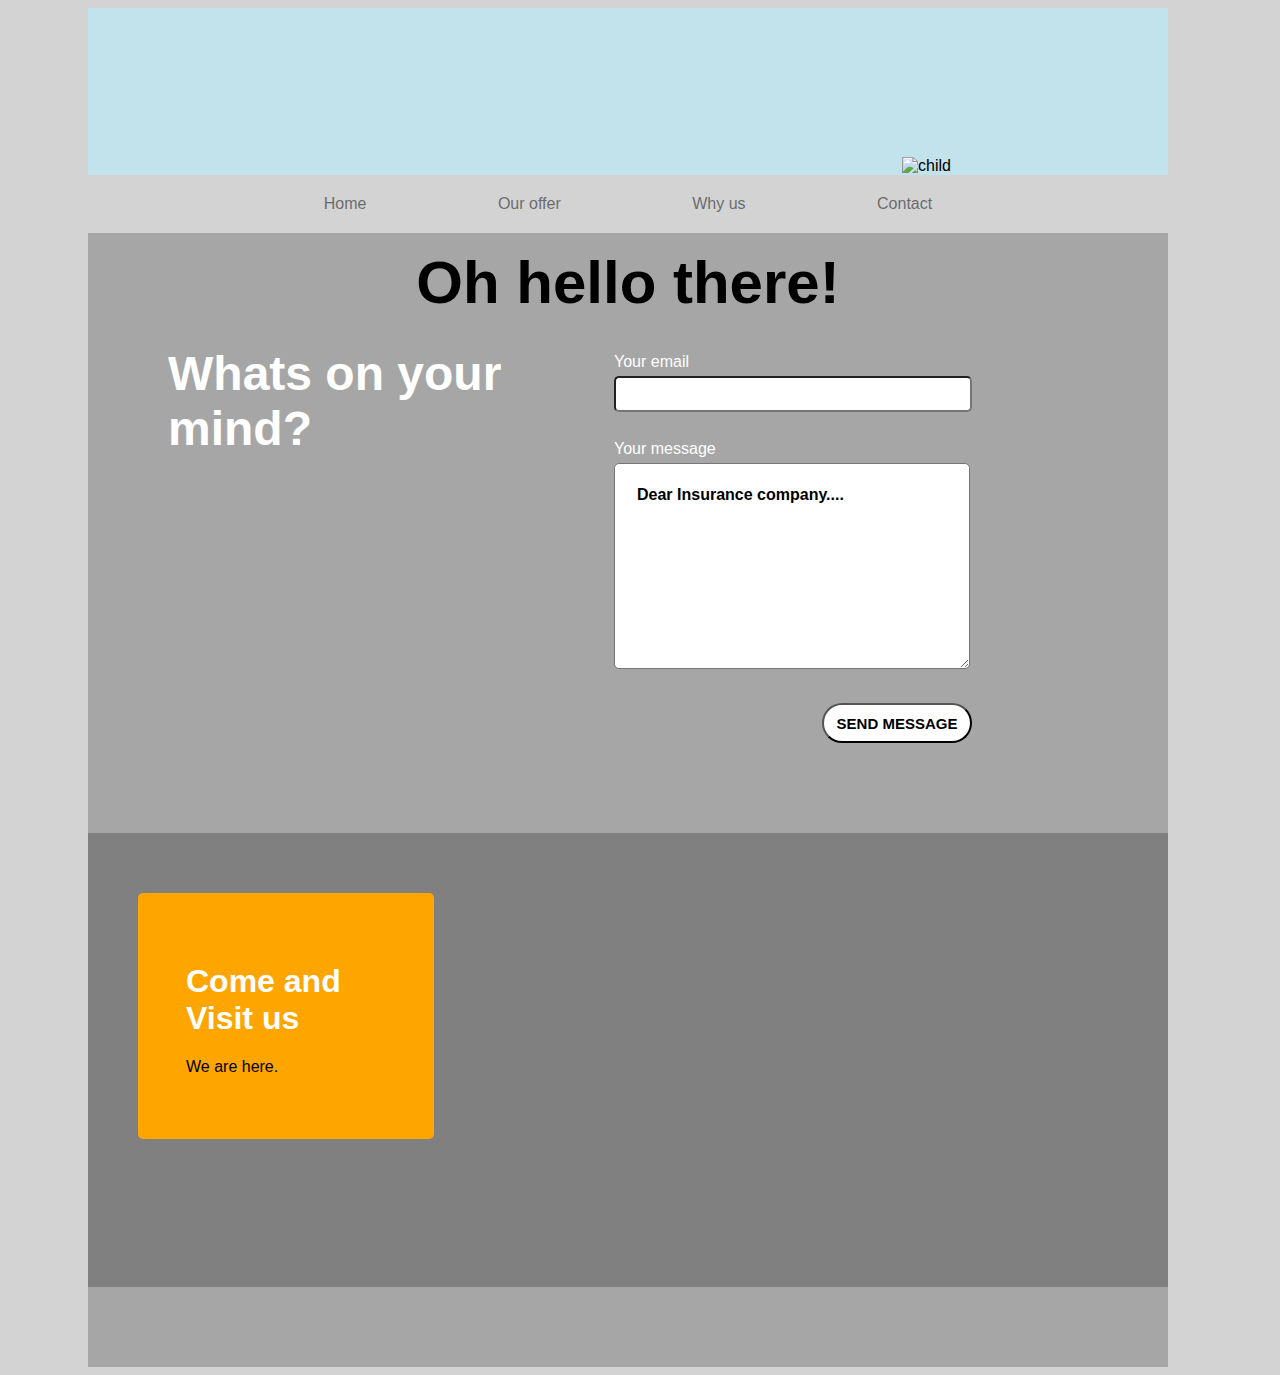
==== Contact.html @ 0118ed6a "changed again" ====
<!DOCTYPE html>
<html lang="en">
  <head>
    <meta charset="UTF-8" />
    <meta name="viewport" content="width=device-width, initial-scale=1.0" />
    <meta http-equiv="X-UA-Compatible" content="ie=edge" />
    <link rel="stylesheet" href="CSS/Stylesheet.css" />
    <title>Contact Us</title>
  </head>
  <body>
    <main>
      <!--Lijuan-->
      <div class="page2container">
        <h1>Oh hello there!</h1>
        <img src="images/child.png" alt="child" />
      </div>
      <nav class="page2nav">
        <ul>
          <li><a class="home" href="#">Home</a></li>
          <li><a class="home" href="#">Our offer</a></li>
          <li><a class="home" href="#">Why us</a></li>
          <li><a class="home" href="#">Contact</a></li>
        </ul>
      </nav>
      <!--Sharon-->
      <div class="middle">
          <div class="mind">
            <h1 class="mind">Whats on your mind?</h1>
          </div>
          <div class="form">
            <form action="">
              <label
                >Your email<br />
                <input type="email" name="email" maxlength="30" />
              </label>
              <br />
              <label
                >Your message<br />
                <textarea
                  id="comments"
                  placeholder="Dear Insurance company...."
                ></textarea>
                <br />
              </form>

  <div class="send">
              <button>SEND MESSAGE</button>
            </div>
          </div>
        </div>

      <!--Cindy-->

      <div class="mail-us"></div>
      <div class="visit-here">
        <div class="come-visit">
          <h1 class="visit-us">Come and Visit us</h1>
          <p>We are here.</p>
        </div>
        <iframe
          src="https://www.google.com/maps/embed?pb=!1m18!1m12!1m3!1d2030.6367442693825!2d17.945627515991895!3d59.405772811933225!2m3!1f0!2f0!3f0!3m2!1i1024!2i768!4f13.1!3m3!1m2!1s0x465f9eed21e68093%3A0x4fa1f7e391a24167!2sJENSEN%20komvux%20Kista!5e0!3m2!1sen!2sse!4v1568467011122!5m2!1sen!2sse"
          width="100%"
          height="450px"
          frameborder="0"
          style="border:0;"
          allowfullscreen=""
        ></iframe>
      </div>
      <footer></footer>
    </main>
  </body>
</html>
---- CSS/Stylesheet.css ----
body {
  width: 1200px;
  font-family: Arial, Helvetica, sans-serif;
  background: lightgrey;
  padding: 0px 20px 0px 20px;
}
main {
  width: 90%;
  margin: auto;
  background: gray;
}
/* Lijuan */
.container {
  display: flex;
  flex-wrap: wrap;
}
.part1 {
  display: flex;
  flex: 1;
  background: lightblue;
  flex-direction: column;
}
.part1 img {
  width: 60%;
  align-self: flex-end;
  margin-top: auto;
  margin-right: 10px;
}

.part1 h1 {
  margin: 50px 100px 0px 150px;
}
.part1 p {
  line-height: 30px;
  margin: 20px 100px 0px 150px;
}
.part1 strong {
  color: white;
}

.part1 button {
  font-weight: bold;
  width: 120px;
  padding: 12px;
  border-radius: 17px;
  margin-left: 150px;
  position: relative;
  top: 100px;
}

.part2 {
  flex: 1;
  flex-direction: column;
  display: flex;
}
.part2-1 {
  display: flex;
  flex: 1;
  background: rgb(240, 105, 57);
  flex-direction: column-reverse;
  justify-content: center;
  align-items: center;
}
.part2-2 {
  display: flex;
  flex: 1;
  background: orange;
  flex-direction: column-reverse;
  justify-content: center;
  align-items: center;
}
.part2 h2 {
  font-size: 40px;
  color: white;
  margin-top: 0;
}
.part2 h5 {
  margin-bottom: 10px;
}

.topnav ul {
  display: flex;
  justify-content: center;
  background: lightgray;
  justify-content: space-around;
  list-style: none;
  margin: 0px;
  padding: 20px 170px;
}
.topnav a {
  text-decoration: none;
  color: black;
  opacity: 0.5;
}

/* second page */
.page2container {
  display: flex;
  background: rgb(194, 226, 236);
  flex-direction: column;
}
.page2container h1 {
  align-self: center;
  position: relative;
  top: 200px;
  font-size: 60px;
}
.page2container img {
  width: 20%;
  align-self: flex-end;
  margin: 0px 50px;
}
.page2nav ul {
  display: flex;
  justify-content: center;
  background: lightgray;
  justify-content: space-around;
  list-style: none;
  margin: 0px;
  padding: 20px 170px;
}
.page2nav a {
  text-decoration: none;
  color: black;
  opacity: 0.5;
}
a:hover.home {
  opacity: 1;
  font-weight: bold;
}

/* Sharon */

/*bottom first page*/
.bottom {
  display: grid;
  grid-template-columns: repeat(3, 360px);
  grid-template-rows: 400px 400px 80px 400px;
  grid-template-areas:
    "box-1  box-2  box-3  "
    "box-4  box-5  box-6  "
    "end end end "
    "empty empty empty ";
  font-size: 1.2rem;
  font-weight: 600;

  color: #585858;
}

aside {
  display: flex;
  justify-content: flex-start;
  align-items: flex-start;
  font-size: 2em;
  padding: 30px;
  color: gray;
}

.four {
  color: #b34700;
}

.box-1 {
  display: flex;
  flex-direction: column;
  justify-content: center;
  align-items: Center;
  font-size: 3rem;
  font-weight: 700;
  grid-area: box-1;
  background: lightblue;
  color: black;
}

.how {
  margin: 0;
}

.works {
  margin: 0;
}

.box-2 {
  grid-area: box-2;
  background: white;
}

.second {
  text-align: center;
  padding: 40px;
}

.box-3 {
  grid-area: box-3;
  text-align: center;
  background: lightgrey;
}

.third {
  padding-top: 40px;
  margin-bottom: 0;
}

.quote {
  margin: 0;
}

.box-4 {
  grid-area: box-4;
  background: white;
}

.fourth {
  width: 280px;
  padding: 40px;
  text-align: center;
}

.box-5 {
  grid-area: box-5;
  background: #f06939;
}

.fifth {
  padding: 50px 40px 40px 40px;
  color: #662900;
}

.box-6 {
  grid-area: box-6;
  background: white;
}

.sixth {
  padding: 50px;
  text-align: center;
}

.end {
  grid-area: end;
  background: #a6a6a6;
  display: Flex;
  flex-direction: column;
  align-items: center;
  padding-top: 10px;
}

.empty {
  grid-area: empty;
  background: gray;
}

.icon {
  display: inline-block;
  width: 1em;
  height: 1em;
  stroke-width: 0;
  stroke: currentColor;
  fill: currentColor;
  color: black;
  margin-top: 0;
}

a {
  text-decoration: none;
  text-align: center;
}

a:hover.top {
  color: red;
}

a:visited {
  color: blue;
}

/*middle contact us page*/

.middle {
  width: 100%;
  height: 600px;
  display: flex;
  color: white;
  background: #a6a6a6;
}

.mind {
  width: 45%;
  padding: 40px 0px 60px 40px;
}

h1.mind {
  font-size: 3rem;
  width: 450px;
  overflow-wrap: break-word;
}

.form {
  margin-top: 120px;
}

input[type="email"] {
  width: 350px;
  height: 30px;
  border-radius: 5px;
  margin-top: 5px;
}

#comments {
  width: 350px;
  height: 200px;
  border-radius: 5px;
}

label,
input {
  display: block;
}

label {
  margin-bottom: 10px;
}

textarea {
  margin-top: 5px;
}

.send {
  margin-top: 30px;
  display: flex;
  justify-content: flex-end;
  align-items: flex-end;
}

button {
  width: 150px;
  height: 40px;
  border-radius: 20px;
  font-weight: bold;
  font-size: 12px;
}

::placeholder {
  font-family: Arial, Helvetica, sans-serif;
  color: black;
  font-weight: bold;
  padding: 20px;
  font-size: 1rem;
}

/* Cindy */

nav {
  width: 100%;
  background: white;
}
.joinus {
  max-width: 100%;
  display: grid;
  grid-template-columns: repeat(6, 1fr);
  grid-template-rows: auto;
  grid-template-areas:
    "join join join us us us"
    "pic pic pic pic pic pic"
    "text text text text text text";
  grid-gap: 0;
}
.join {
  background: #a6a6a6;
  grid-area: join;
  display: flex;
  flex-direction: column;
  justify-content: flex-start;
  align-items: center;
  padding: 3rem;
}
.us {
  background: #a6a6a6;
  grid-area: us;
  padding: 3rem;
}
.text {
  background: orange;
  grid-area: text;
  display: flex;
  flex-direction: column;
  justify-content: flex-start;
  align-items: center;
  padding: 0rem 5rem 5rem 5rem;
}
.pic {
  background: #a6a6a6;
  grid-area: pic;
  display: grid;
  grid-template-columns: auto;
  grid-template-rows: repeat(2, 1fr);
  grid-template-areas:
    "up"
    "down";
}
.up {
  background: #a6a6a6;
  grid-area: up;
  height: 250px;
}
.down {
  background: orange;
  grid-area: down;
  height: 250px;
}
.customer {
  position: absolute;
  z-index: 999;
  width: 980px;
  height: 300px;
  margin: 8rem 0rem 3rem 3rem;
  display: flex;
  flex-direction: row;
  justify-content: center;
  align-items: center;
}
.intro {
  width: 30%;
  height: 400px;
  background: white;
  margin: 1rem;
  border-radius: 10px;
  display: flex;
  flex-direction: column;
  justify-content: flex-start;
  align-items: center;
}
.image1 {
  width: 90%;
  height: 40%;
  background: lightblue;
  border-radius: 5px;
  margin: -1rem 0rem 0rem 0rem;
  text-align: center;
}
.image2 {
  width: 90%;
  height: 40%;
  background: orange;
  border-radius: 5px;
  margin: -1rem 0rem 0rem 0rem;
  text-align: center;
}
.image3 {
  width: 90%;
  height: 40%;
  background: #f06939;
  border-radius: 5px;
  margin: -1rem 0rem 0rem 0rem;
  text-align: center;
}
img.child {
  height: 150px;
  object-fit: cover;
  position: relative;
  margin: 0.65rem 0 0 0;
}
img.adult {
  height: 150px;
  object-fit: cover;
  position: relative;
  margin: 0.65rem 0 0 0;
}
img.old {
  height: 150px;
  object-fit: cover;
  position: relative;
  margin: 0.68rem 0 0 0;
}
h1.financial {
  color: #ffffff;
}
h1.about-us {
  color: #ffffff;
}
h1.visit-us {
  color: #ffffff;
}
button {
  background: #ffffff;
  width: 150px;
  height: 40px;
  border-radius: 20px;
  font-size: 15px;
}
.how-it-works {
  width: 100%;
}
.mail-us {
  width: 100%;
}
.visit-here {
  width: 100%;
}
.come-visit {
  background-color: orange;
  position: absolute;
  margin: 60px 0px 0px 50px;
  padding: 3rem;
  z-index: 999;
  width: 200px;
  height: 150px;
  border-radius: 5px;
}
footer {
  width: 100%;
  height: 5rem;
  background: #a6a6a6;
}
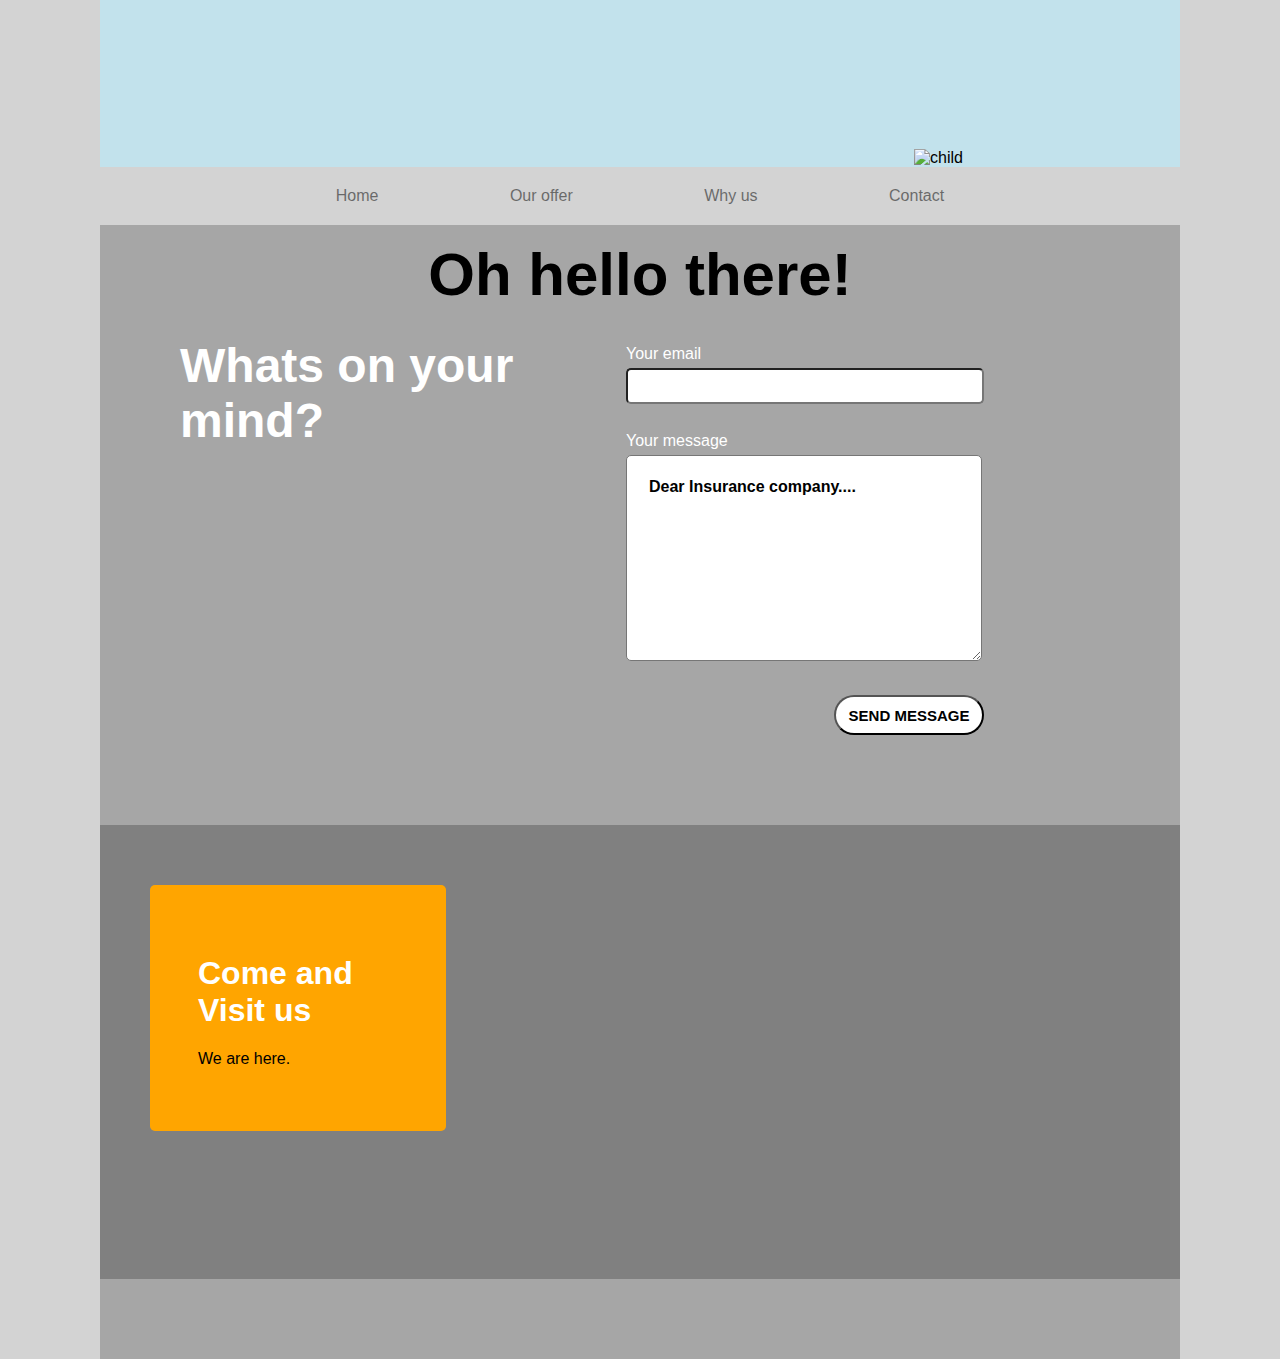
==== commit 5db6c07c: "hover fixed" ====
--- a/Contact.html
+++ b/Contact.html
@@ -16,7 +16,7 @@
       </div>
       <nav class="page2nav">
         <ul>
-          <li><a class="home" href="#">Home</a></li>
+          <li><a class="home" href="Index.html">Home</a></li>
           <li><a class="home" href="#">Our offer</a></li>
           <li><a class="home" href="#">Why us</a></li>
           <li><a class="home" href="#">Contact</a></li>
--- a/CSS/Stylesheet.css
+++ b/CSS/Stylesheet.css
@@ -3,6 +3,7 @@
   font-family: Arial, Helvetica, sans-serif;
   background: lightgrey;
   padding: 0px 20px 0px 20px;
+  margin: auto;
 }
 main {
   width: 90%;
@@ -261,16 +262,16 @@
   margin-top: 0;
 }
 
-a {
+a.top {
   text-decoration: none;
   text-align: center;
 }
 
-a:hover.top {
+a.top:hover.top {
   color: red;
 }
 
-a:visited {
+a.top:visited {
   color: blue;
 }
 
